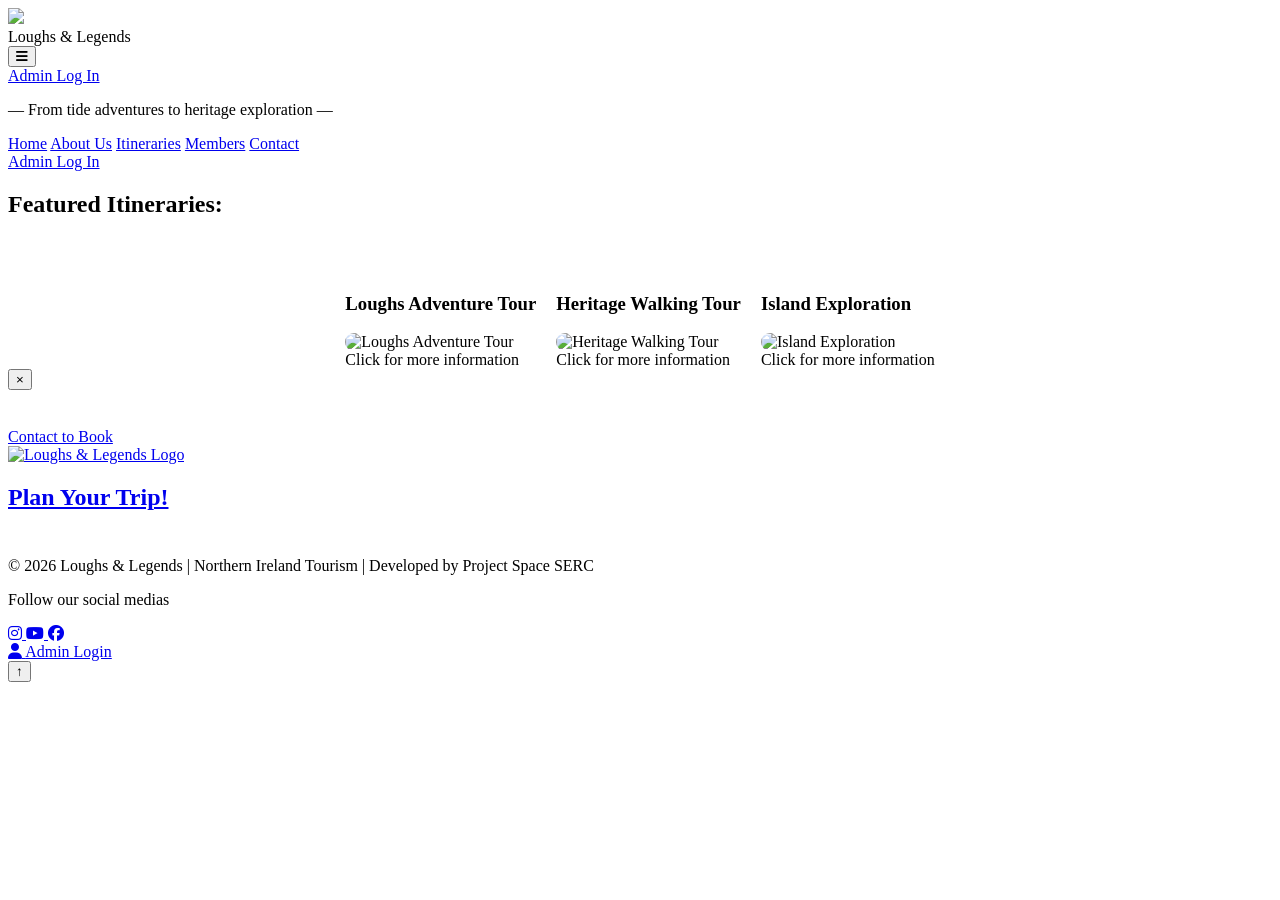
==== index.html @ 53516087 "Add static HTML pages for GitHub Pages hosting" ====
<!DOCTYPE html>
<html lang="en">
<head>
<meta charset="UTF-8">
<meta name="viewport" content="width=device-width, initial-scale=1.0">
<title>Loughs & Legends</title>
<link rel="stylesheet" href="style.css?v=1.3">
<link rel="icon" type="image/x-icon" href="Images/Logo.png">

<link rel="stylesheet" href="https://cdnjs.cloudflare.com/ajax/libs/font-awesome/6.5.0/css/all.min.css">
</head>

<body>

<!-- HEADER -->
<header class="top-header">
    <a href="index.html">
        <img src="Images/Logo.png" class="logo-img" width="150">
    </a>

    <div class="logo">Loughs & Legends</div>

<button class="burger" onclick="toggleMenu()">
    <i class="fa fa-bars"></i>
</button>

    <!-- DESKTOP ADMIN -->
  <div class="admin-desktop">
    <a href="login.html" class="login-btn">Admin Log In</a>
</div>
</header>

<!-- HERO SECTION -->
<section class="hero">
    <div class="hero-track" aria-hidden="true"></div>
    <div class="hero-overlay">
        <p>— From tide adventures to heritage exploration —</p>
    </div>
</section>

<!-- NAVIGATION -->
<nav class="main-nav" id="mainNav">
    <a href="index.html">Home</a>
    <a href="about.html">About Us</a>
    <a href="events.html">Itineraries</a>
    <a href="members.html">Members</a>
    <a href="contact.html">Contact</a>

    <!-- MOBILE ADMIN -->
   <div class="mobile-admin">
    <a href="login.html" class="login-btn">Admin Log In</a>
</div>
</nav>

<!-- OVERLAY (NEW) -->
<div id="navOverlay" onclick="toggleMenu()"></div>

<!-- MAIN CONTENT -->
<main>

<!-- FEATURED EVENTS -->
<div class="Featured-Events-Heading">
    <h2>Featured Itineraries:</h2>
</div>
<br></br>

<div class="Events-Container" style="display:flex; gap:20px; flex-wrap:wrap; justify-content:center;">
    <div class="Event-Card">
        <h3>Loughs Adventure Tour</h3>
        <img src="Images/uploads/event_13_1772634183.jfif" alt="Loughs Adventure Tour" class="Event-Image" style="width:100%; height:200px; object-fit:cover; border-radius:12px;">
        <div class="Event-Meta" data-duration="Full Day" data-group="10"></div>
        <div class="Event-Description" style="display:none;">
            <p>Explore the stunning loughs of Northern Ireland with our expert guides. This full-day adventure includes boat trips, wildlife spotting, and local history.</p>
        </div>
        <div class="Event-Preview">
            <span class="More-Info-Btn">Click for more information</span>
        </div>
    </div>
    <div class="Event-Card">
        <h3>Heritage Walking Tour</h3>
        <img src="Images/uploads/event_21_1773233042.jfif" alt="Heritage Walking Tour" class="Event-Image" style="width:100%; height:200px; object-fit:cover; border-radius:12px;">
        <div class="Event-Meta" data-duration="Half Day" data-group="15"></div>
        <div class="Event-Description" style="display:none;">
            <p>Discover the rich heritage of the area through guided walking tours. Learn about local legends and historical sites.</p>
        </div>
        <div class="Event-Preview">
            <span class="More-Info-Btn">Click for more information</span>
        </div>
    </div>
    <div class="Event-Card">
        <h3>Island Exploration</h3>
        <img src="Images/uploads/event_29_1774432598.jfif" alt="Island Exploration" class="Event-Image" style="width:100%; height:200px; object-fit:cover; border-radius:12px;">
        <div class="Event-Meta" data-duration="Multi Day" data-group="8"></div>
        <div class="Event-Description" style="display:none;">
            <p>A multi-day journey exploring the islands and coastal areas. Includes accommodation and all meals.</p>
        </div>
        <div class="Event-Preview">
            <span class="More-Info-Btn">Click for more information</span>
        </div>
    </div>
</div>

<!-- MODAL FOR FEATURED EVENTS -->
<div id="event-modal" class="event-modal" aria-hidden="true">
    <div class="event-modal__overlay" data-close></div>
    <div class="event-modal__content">
        <button class="event-modal__close" aria-label="Close">×</button>
        <h2 id="modal-title"></h2>
        <img id="modal-image" src="" alt="" class="Event-Image">
        <div class="modal-meta">
            <span id="modal-duration" class="modal-meta__item"></span>
            <span id="modal-group" class="modal-meta__item"></span>
        </div>
        <div id="modal-description"></div>
        <a href="contact.html" id="modal-contact" class="Form-Button">Contact to Book</a>
    </div>
</div>

<!-- PLAN TRIP & MAP/CONTACT -->
<div class="Plan-Trip">
    <a href="events.html"><img src="Images/ireland.gif" alt="Loughs & Legends Logo" class="Center-Image" style="height: 175px; width: 1240px;"></a>
    <h2 class="Trip-Text"><a href="events.html">Plan Your Trip!</a></h2>
</div>

<div class="Featured-Events-Container" style="display:flex; justify-content:center; gap:20px; margin-top:30px;">
    <!-- Commented out map and contact sections as per original -->
</div>

</main>

<!-- FOOTER -->
<footer>
    <p>© 2026 Loughs & Legends | Northern Ireland Tourism | Developed by Project Space SERC</p>
   <p>Follow our social medias</p>

<div class="social-icons">
<a href="https://www.instagram.com/visitardsandnorthdown/?hl=en" target="_blank">
<i class="fa-brands fa-instagram"></i>
</a>

<a href="https://www.youtube.com/channel/UCVcqgixN8hAGP4qSfaJ_qGg" target="_blank">
<i class="fa-brands fa-youtube"></i>
</a>

<a href="https://www.facebook.com/visitardsandnorthdown" target="_blank">
<i class="fa-brands fa-facebook"></i>
</a>
</div>
  <div class="footer-admin">
        <a href="login.html" class="admin-link" title="Admin Login">
            <i class="fa-solid fa-user"></i>
            <span>Admin Login</span>
        </a>
    </div>

</footer>

<!-- SCRIPTS -->
<script>

// Modal functionality
document.addEventListener('DOMContentLoaded', function(){
    const modal = document.getElementById('event-modal');
    const modalTitle = document.getElementById('modal-title');
    const modalImage = document.getElementById('modal-image');
    const modalDuration = document.getElementById('modal-duration');
    const modalGroup = document.getElementById('modal-group');
    const modalDescription = document.getElementById('modal-description');

    function openModal(card){
        const title = card.querySelector('h3')?.textContent || '';
        const imgEl = card.querySelector('img.Event-Image');
        const descriptionEl = card.querySelector('.Event-Description');
        const meta = card.querySelector('.Event-Meta');

        modalTitle.textContent = title;

        const modalContactBtn = document.getElementById('modal-contact');
        if(modalContactBtn){
        modalContactBtn.href = "contact.html?event=" + encodeURIComponent(title);
    }

        if(imgEl){ modalImage.src = imgEl.src; modalImage.style.display = ''; }
        else { modalImage.style.display = 'none'; }
        modalDuration.textContent = meta?.dataset.duration ? 'Length: ' + meta.dataset.duration : '';
        modalGroup.textContent = meta?.dataset.group ? 'Group: ' + meta.dataset.group : '';
        modalDescription.innerHTML = descriptionEl ? descriptionEl.innerHTML : '';
        modal.classList.add('show'); modal.setAttribute('aria-hidden','false');
    }

    function closeModal(){
        modal.classList.remove('show'); modal.setAttribute('aria-hidden','true');
    }

    document.querySelectorAll('.Event-Card').forEach(card => {
        card.style.cursor = 'pointer';
        card.addEventListener('click', e => { openModal(card); });
    });

    modal.querySelector('[data-close]')?.addEventListener('click', closeModal);
    modal.querySelector('.event-modal__close')?.addEventListener('click', closeModal);
    document.addEventListener('keydown', e => { if(e.key==='Escape') closeModal(); });
});
</script>

<script src="carousel.js"></script>

<script>
function toggleMenu() {
    const nav = document.getElementById("mainNav");
    const overlay = document.getElementById("navOverlay");

    nav.classList.toggle("active");
    overlay.classList.toggle("active");
}
</script>

<button class="back-to-top" id="backToTop">↑</button>

<script>
const backToTopBtn = document.getElementById('backToTop');

// Show button when scrolled down
window.addEventListener('scroll', () => {
    if (window.scrollY > 300) {
        backToTopBtn.classList.add('show');
    } else {
        backToTopBtn.classList.remove('show');
    }
});

// Scroll to top when clicked
backToTopBtn.addEventListener('click', () => {
    window.scrollTo({ top: 0, behavior: 'smooth' });
});
</script>

</body>

</html>
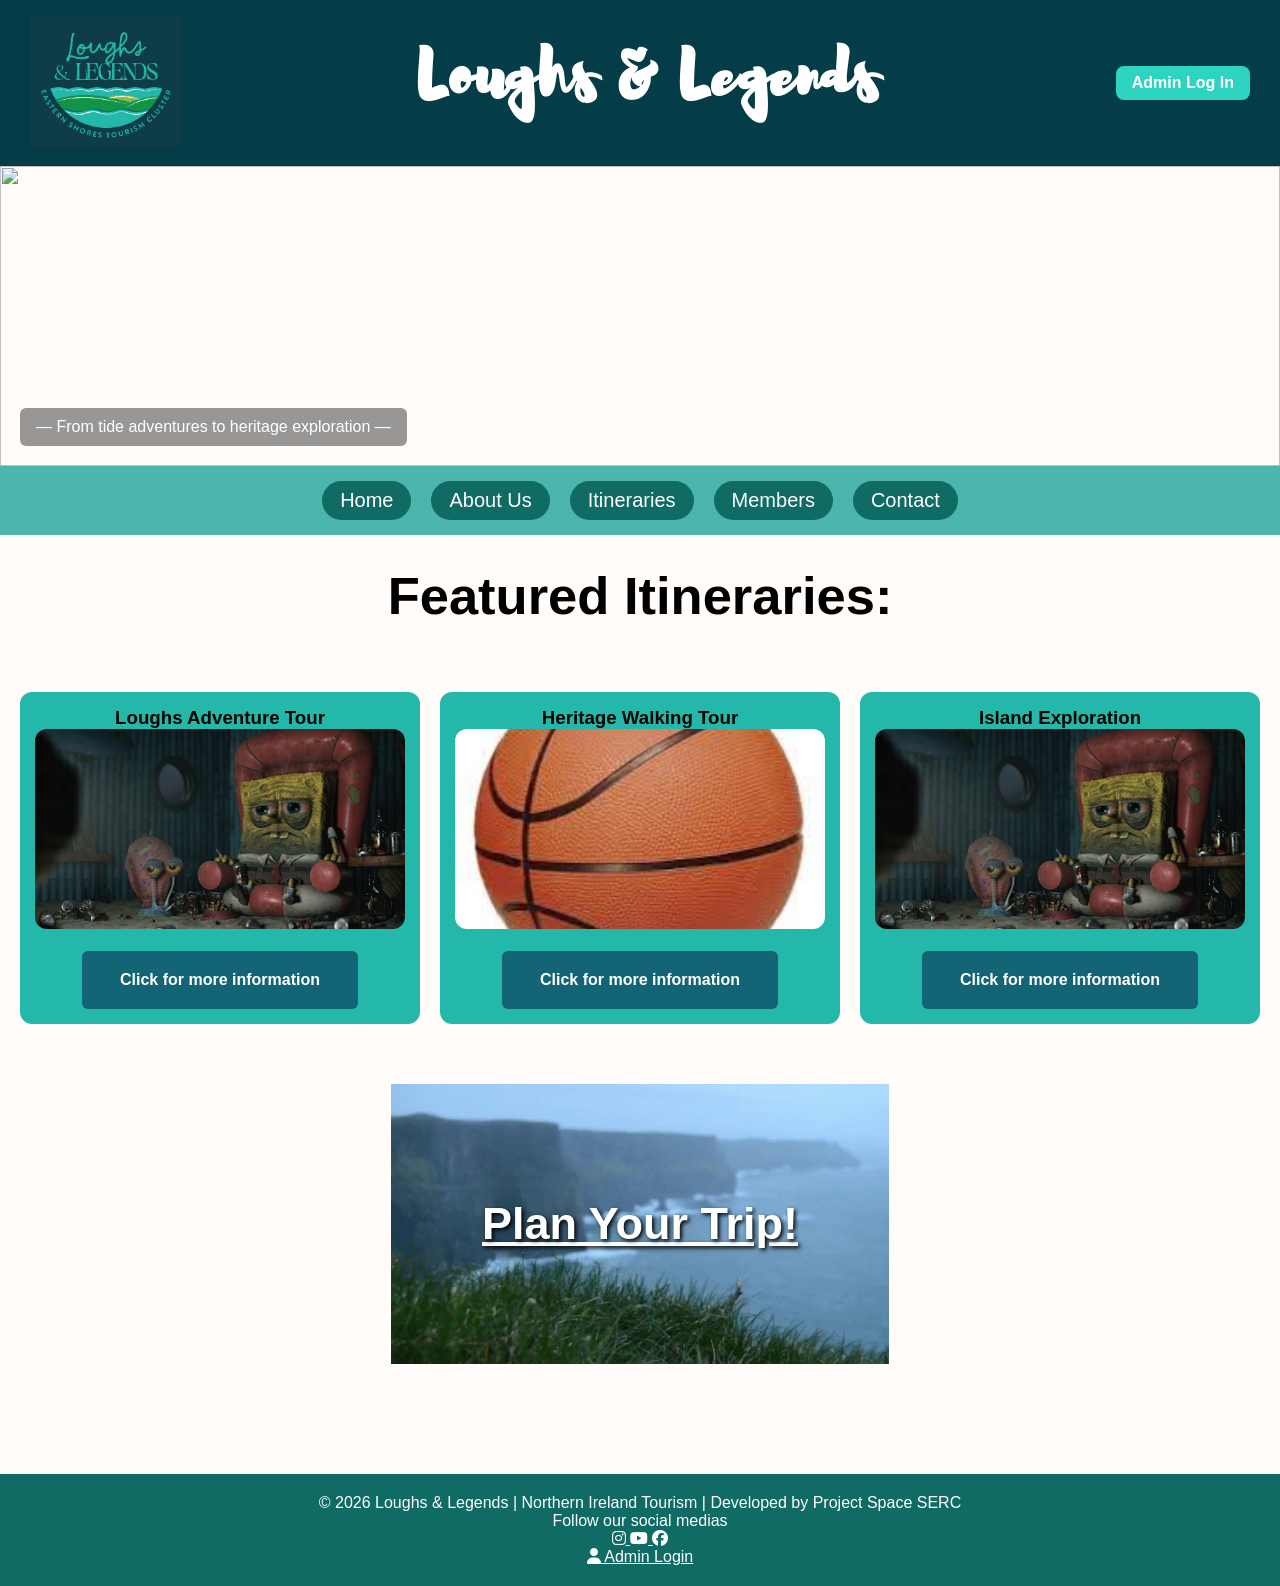
==== commit a2c481bf: "Make Plan Your Trip image responsive" ====
--- a/index.html
+++ b/index.html
@@ -118,7 +118,7 @@
 
 <!-- PLAN TRIP & MAP/CONTACT -->
 <div class="Plan-Trip">
-    <a href="events.html"><img src="Images/ireland.gif" alt="Loughs & Legends Logo" class="Center-Image" style="height: 175px; width: 1240px;"></a>
+    <a href="events.html"><img src="Images/ireland.gif" alt="Loughs & Legends Logo" class="Center-Image"></a>
     <h2 class="Trip-Text"><a href="events.html">Plan Your Trip!</a></h2>
 </div>
 
--- a/style.css
+++ b/style.css
@@ -0,0 +1,1956 @@
+*
+{
+    margin: 0;
+    padding: 0;
+    box-sizing: border-box;
+}
+ 
+body {
+    font-family: 'Poppins', sans-serif;
+    background-color: #fffcf9;
+}
+ 
+/* HEADER */
+.top-header {
+    background-color: #043d47;
+    color: white;
+    display: flex;
+    justify-content: space-between;
+    align-items: center;
+    padding: 15px 30px;
+}
+ 
+.logo {
+    font-size: 64px;
+    font-weight: 700;
+    font-family:  'Brusher', cursive;
+    letter-spacing: 2px;
+}
+ 
+.login-btn {
+    background-color: #2dd4bf;
+    color: white;
+    text-decoration: none;
+    padding: 8px 16px;
+    border-radius: 8px;
+    font-weight: 600;
+    display: inline-block;
+    text-align: center;
+}
+ 
+.logout-btn {
+    background-color: red;
+    color: white;
+    text-decoration: none;
+    padding: 8px 16px;
+    border-radius: 8px;
+    font-weight: 600;
+    display: inline-block;
+    text-align: center;
+}
+ 
+/*the css for the logout confirmation*/
+.admin-logout-container{
+    position: relative;
+    display: inline-block;
+    visibility: visible;
+}
+ 
+
+/* HERO */
+.hero {
+    background-position: center;
+    background-size: cover;
+    background-repeat: no-repeat;
+    height: 300px;
+    position: relative;
+    overflow: hidden;
+}
+ 
+/* Carousel track + slides */
+.hero-track {
+    display: flex;
+    height: 100%;
+    width: 100%;
+    transform: translateX(0);
+    transition: transform 0.8s ease;
+    will-change: transform;
+    backface-visibility: hidden;
+}
+ 
+.hero-slide {
+    flex: 0 0 100%;
+    height: 100%;
+}
+ 
+.hero-slide img {
+    width: 100%;
+    height: 100%;
+    object-fit: cover;
+    display: block;
+}
+ 
+.hero-overlay {
+    position: absolute;
+    bottom: 20px;
+    left: 20px;
+    background: rgba(0,0,0,0.4);
+    padding: 10px 16px;
+    color: white;
+    font-weight: 300;
+    border-radius: 6px;
+    text-align: right;
+    max-width: 60%;
+}
+ 
+/* NAV BASE (DESKTOP FIRST) */
+.main-nav {
+    display: flex;
+    justify-content: center;
+    gap: 20px;
+    padding: 15px;
+    background-color: #4db6ac;
+    overflow: visible;
+}
+
+.main-nav a {
+    text-decoration: none;
+    background: #0f6b63;
+    color: white;
+    padding: 8px 18px;
+    border-radius: 40px;
+    font-size: 20px;
+}
+
+/* BURGER DEFAULT HIDDEN */
+.menu-toggle {
+    display: none;
+    font-size: 24px;
+    cursor: pointer;
+}
+ 
+/*Featured Events*/
+.Featured-Events-Heading {
+    /* this is making the box */
+    padding: 20px 0px;
+    display: flex;
+    width: auto;
+    height: auto;
+    padding-left: 2px;
+    padding-right: 2px;
+    text-align: center;
+    justify-content: center;
+    align-items: center;
+    font-size: 35px;
+   
+ 
+    /* this is centering the box */
+    position: relative;
+    top: 10px;
+    left: 50%;
+    transform: translateX(-50%);
+   
+}
+ 
+.Featured-Events-Box {
+    /* this is making the box */
+    font-weight: 600;
+    background-color: #23b8a9;
+    width: 400px;
+    height: 300px;
+    display: flex;
+    justify-content: center;
+    align-items: center;
+    border-radius: 12px;
+ 
+}
+.Featured-Events-Container {
+    display: flex;
+    justify-content: center; /* center the boxes horizontally */
+    gap: 40px; /* space between the boxes */
+    padding: 20px;
+    flex-wrap: wrap; /* wrap if screen is too small */
+}
+.Featured-Events-Box-Description
+{
+    color: white;
+    font-size: small;
+    font-weight: 600;
+    background-color: #136474;
+    width: 380px;
+    height: 125px;
+    display: flex;
+    justify-content: center;
+    align-items: center;
+    border-radius: 12px;
+    margin-top: 5px;
+    box-sizing: border-box;
+    overflow-y: auto; /* Enable vertical scrolling */
+}
+ 
+.Events-Title {
+    display: flex;
+    align-items: center;
+    text-align: center;
+    justify-content: center; /* center the boxes horizontally */
+    gap: 40px; /* space between the boxes */
+    padding: 20px;
+    flex-wrap: wrap; /* wrap if screen is too small */
+}
+.Events-Description
+{
+    margin-bottom: 5px;
+    text-align: center;
+    overflow: hidden;
+    display: flex;
+    flex-direction: column;
+    align-items: center;
+    font-size: 20px;
+}
+ 
+.F-Event-Image {
+    display: block;
+    margin: auto;
+    max-width: 100%;
+    height: auto;
+    border-radius: 12px;
+    object-fit: cover;
+}
+/*^Featured Events^*/
+ 
+ 
+.admin-controls-box {
+    display: flex;
+    justify-content: center;
+    gap: 8px;
+    margin: 16px 0;
+    padding: 12px 20px;
+    border: 1px solid #ccc;
+    border-radius: 8px;
+    background-color: #f8f8f8;
+}
+.Admin-Button {
+    background-color: #0f6b63;
+    color: white;
+    border: none;
+    padding: 10px 20px;
+    border-radius: 8px;
+    cursor: pointer;
+    font-weight: 600;
+    margin-left: auto;
+    margin-right: auto;
+    align-content: center;
+    width: auto;
+    height: 50px;
+    font-size: 25px;
+    text-decoration: none;
+    position: static;
+    max-width: 900px;
+    margin: 20px auto;
+    display: block;
+    text-align: center;
+    transition: background-color 0.3s ease;
+}
+ 
+.admin-controls-box .Admin-Button:hover {
+    background-color: #075e6d;
+}
+
+/* === NORMAL EVENTS === */
+
+/* Heading */
+.events-Heading {
+    padding: 20px 0px;
+    width: 200px;
+    margin: 20px auto;
+    text-align: center;
+    border: #043d47 2px solid;
+    border-radius: 12px;
+}
+
+/* Container - 4 per row */
+.Events-Container {
+    display: grid;
+    grid-template-columns: repeat(4, 1fr);
+    gap: 30px;
+    padding: 20px;
+}
+
+/* Event Card */
+.Event-Card {
+    background-color: #23b8a9;
+    border-radius: 12px;
+    padding: 15px;
+    text-align: center;
+    display: flex;
+    flex-direction: column;
+    align-items: center;
+    width: 400px;
+    white-space: nowrap;
+    overflow: hidden;
+    text-overflow: ellipsis;
+}
+
+/* Event Image */
+.Event-Image {
+    width: 100%;
+    max-width: 500px;
+    height: auto;
+    margin-bottom: 10px;
+    position: relative;
+}
+
+/* Event Title */
+.Event-Title {
+    font-weight: 600;
+    margin-bottom: 8px;
+    overflow: hidden;
+}
+
+/* Event Description Box */
+.Event-Description {
+    color: white;
+    font-size: 20px;
+    font-weight: 600;
+    background-color: #136474;
+    width: 100%;
+    height: 125px;
+    display: flex;
+    justify-content: center;
+    align-items: center;
+    border-radius: 12px;
+    padding: 10px;
+    box-sizing: border-box;
+    overflow-y: auto;
+}
+
+.More-Info-Btn {
+    display: inline-block;
+    padding: 20px 38px;
+    background-color: #136474;
+    color: #ffffff;
+    font-weight: bold;
+    border-radius: 6px;
+    text-align: center;
+    transition: all 0.3s ease;
+    margin-top: 12px;
+}
+
+.More-Info-Btn:hover {
+    background-color: #19889e;
+    transform: translateY(-2px);
+    box-shadow: 0 4px 10px rgba(0, 0, 0, 0.2);
+}
+
+.Event-Preview {
+    text-align: center;
+}
+
+/*  Event modal styles/Pop up box for events START */
+/* Event modal */
+.event-modal {
+    position: fixed;
+    inset: 0;
+    display: none;
+    align-items: center;
+    justify-content: center;
+    z-index: 9999;
+}
+.event-modal.show { display: flex; }
+.event-modal__overlay {
+    position: absolute;
+    inset: 0;
+    background: rgba(0,0,0,0.5);
+}
+.event-modal__content {
+    position: relative;
+    background: #edfdff;
+    width: 92%;
+    max-width: 760px;
+    max-height: 90vh;
+    overflow-y: auto;
+    border-radius: 12px;
+    padding: 24px;
+    box-shadow: 0 12px 40px rgba(0,0,0,0.3);
+    z-index: 2;
+    border-color: #FEF9FF;
+    border-style: solid;
+    border-width: 1%;
+    box-shadow: #FEF9FF 0px 0px 75px;
+}
+.event-modal__content h2 { text-align: center; margin-bottom: 12px; }
+.event-modal__close {
+    position: absolute;
+    right: 12px;
+    top: 8px;
+    background: transparent;
+    border: none;
+    font-size: 28px;
+    line-height: 1;
+    cursor: pointer;
+}
+.event-modal__content .Event-Image {
+    width: 100%;
+    height: 320px; /* fixed modal image height */
+    object-fit: cover; /* keep consistent crop */
+    border-radius: 8px;
+    display: block;
+    margin: 0 auto 12px;
+    box-shadow: #000000 0px 0px 25px;
+}
+.modal-meta { display: flex; gap: 12px; margin-bottom: 12px; font-weight:600; }
+.modal-meta__item { background: #f2f2f2; padding: 6px 10px; border-radius: 8px; border-color: #000000; border-style: solid; border-width: 1px; }
+#modal-description { margin-bottom: 16px; }
+ 
+/* Boxed description inside event modal (matches .Event-Description) */
+.event-modal__content #modal-description {
+    background-color: #f2f2f2;
+    color: black;
+    font-size: 20px;
+    font-weight: 600;
+    padding: 10px;
+    border-radius: 12px;
+    box-sizing: border-box;
+    overflow-y: auto;
+    border-color: #000000;
+    border-style: solid;
+    border-width: 1px;
+}
+ 
+#modal-contact { display:inline-block; text-decoration:none; }
+ 
+/* Hide scrollbar in modal while still allowing scrolling */
+.event-modal__content {
+    scrollbar-width: none; /* Firefox */
+    -ms-overflow-style: none; /* IE 10+ */
+}
+.event-modal__content::-webkit-scrollbar { display: none; } /* WebKit browsers */
+ 
+/* More specific rules to ensure image size styles apply (override other selectors) */
+.Events-Container .Event-Card .Event-Image {
+    height: 260px; /* fixed card image height */
+    object-fit: cover;
+}
+.event-modal__content .Event-Image {
+    height: 320px; /* fixed modal image height */
+    object-fit: cover;
+}
+ 
+/* Event card hover effect: shadow and subtle lift */
+.Events-Container .Event-Card {
+    transition: box-shadow 0.3s ease, transform 0.3s ease;
+    cursor: pointer; /* indicates clickable */
+}
+ 
+.Events-Container .Event-Card:hover {
+    box-shadow: 0 12px 24px rgba(0, 0, 0, 0.25); /* shadow under the card */
+    transform: translateY(-5px); /* subtle lift on hover */
+}
+ 
+/*  Event modal styles/Pop up box for events END */
+
+/* hide the native file chooser button underneath the preview */
+#image-input,
+#member-image-input {
+    display: none;
+}
+
+/*Members Page CSS*/
+ 
+.members-Heading {
+    /* this is making the box */
+    padding: 20px 0px;
+    display: flex;
+    width: 200px;
+    height: auto;
+    padding-left: 2px;
+    padding-right: 2px;
+    text-align: center;
+    justify-content: center;
+    align-items: center;
+    border: #043d47 2px solid;
+    border-radius: 12px;
+ 
+ 
+    /* this is centering the box */
+    position: relative;
+    top: auto;
+    left: 50%;
+    transform: translateX(-50%);
+   
+}
+ 
+/* .listed-members-Box styles are consolidated later with .Member-Box below */
+ 
+ 
+ 
+.Member-Container {
+    display: flex;
+    flex-wrap: wrap;
+    justify-content: center;
+    gap: 20px;
+    max-width: 900px;
+    margin: 0 auto;
+}
+ 
+/* unify both class names so markup can use either; keep previous width/height
+   and add padding/flex-direction from old .Member-Box */
+.Member-Box,
+.listed-members-Box {
+    /* this is making the box */
+    font-weight: 600;
+    background-color: #23b8a9;
+    width: 300px;
+    height: 300px;
+    padding: 15px;
+    text-align: center;
+    display: flex;
+    flex-direction: column;
+    justify-content: center;
+    align-items: center;
+    border-radius: 12px;
+}
+ 
+.Member-Box-Description
+{
+    color: white;
+    font-size: small;
+    font-weight: 600;
+    background-color: #136474;
+    width: 280px;
+    height: 125px;
+    display: flex;
+    justify-content: center;
+    align-items: center;
+    border-radius: 12px;
+    margin-top: 5px;
+}
+ 
+.Member-Title {
+    display: flex;
+    align-items: center;
+    text-align: center;
+    justify-content: center; /* center the boxes horizontally */
+    gap: 40px; /* space between the boxes */
+    padding: 20px;
+    flex-wrap: wrap; /* wrap if screen is too small */
+}
+.Member-Description
+{
+    margin-bottom: 5px;
+    text-align: center;
+}
+ 
+.Member-Image
+{
+ display: block;
+  margin: auto;
+  width: 215px;
+  height: auto;
+}
+.button-member-pagination {
+    max-width: 900px;
+    margin: 20px auto 40px auto;
+    text-align: center;
+}
+
+.button-member-container {
+    display: flex;
+    justify-content: center;
+    gap: 60px;
+    margin-top: 20px;
+}
+
+.Next-button,
+.Previous-button {
+    background-color: #23b8a9;
+    color: white;
+    padding: 12px 25px;
+    border: none;
+    border-radius: 8px;
+    font-weight: 600;
+    cursor: pointer;
+    width: 200px;
+    transition: all 0.2s ease;
+}
+
+.Next-button:hover,
+.Previous-button:hover {
+    background-color: #1da6a0;
+}
+
+.Public-Button {
+    display: inline-block;
+    background: #1da6a0;
+    color: white;
+    padding: 10px 18px;
+    border-radius: 6px;
+    text-decoration: none;
+    font-weight: bold;
+    transition: 0.2s ease;
+}
+
+.Public-Button:hover {
+    background: #148c87;
+}
+
+
+
+/* ^ Normal Events ^ */
+ 
+/*MAP, CONTACT & Plan your trip*/
+ 
+.Plan-Trip
+{
+    display: flex;
+    flex-direction: column;
+    align-items: center;
+    gap: 20px;
+    padding: 40px 0;
+    text-align: center;
+    font-size: 30px;
+    position: relative;
+   
+}
+.Trip-Text
+{
+    position: absolute;
+    top: 50%;
+    left: 50%;
+    transform: translate(-50%, -50%);
+    color: white;
+    text-shadow: #000000 2px 2px 4px;
+}
+ 
+ 
+ 
+/*^MAP, CONTACT & Plan your trip^*/
+.Center-Image
+{
+    display: block;
+    margin: auto;
+    width: 100%;
+    max-width: 1240px;
+    height: auto;
+}
+.Center-Text
+{
+    text-align: center;
+    font-size: 30px;
+    color: rgb(0, 0, 0);
+    border: #000000 2px solid;
+}
+ 
+ 
+/*Form for contact page*/
+.Form
+{
+    display: flex;
+    justify-content: center;
+    align-items: center;
+    padding: 20px;
+   
+}
+ 
+.contact-background
+{
+    background-image: url("Images/LandscapeForm.gif");
+    background-size: cover;
+    background-position: center;
+    background-repeat: no-repeat;
+    background-attachment: fixed;
+    padding-top: 20px; /* prevent child margin collapse so background shows under the nav */
+    min-height: 100vh; /* fill full viewport height */
+}
+ 
+.message-box {
+    border: 2px solid #444;
+    padding: 18px;
+    margin-bottom: 20px;
+    border-radius: 10px;
+    background: rgba(255,255,255,0.9);
+    box-shadow: 0 3px 8px rgba(0,0,0,0.15);
+}
+ 
+.message-header {
+    display: flex;
+    justify-content: space-between;
+    margin-bottom: 10px;
+    font-size: 16px;
+}
+ 
+.message-content {
+    margin: 10px 0 15px 0;
+    line-height: 1.4;
+}
+ 
+.message-box.unread {
+    border-left: 6px solid #d9534f;
+}
+ 
+.message-box.read {
+    border-left: 6px solid #5cb85c;
+}
+ 
+.message-actions {
+    margin-top: 12px;
+}
+ 
+.message-actions form {
+    display: inline;
+}
+ 
+.message-actions button {
+    border: none;
+    padding: 8px 14px;
+    margin-right: 8px;
+    border-radius: 6px;
+    cursor: pointer;
+    font-size: 14px;
+    color: white;
+}
+
+.contact-Restore-btn {
+    background-color: #33b0f8;
+}
+ 
+.contact-Restore-btn:hover {
+   background: #66bff3;
+}
+
+
+.contact-delete-btn {
+    background-color: #d9534f;
+}
+
+ 
+.contact-delete-btn:hover {
+   background: #f3817d;
+}
+ 
+
+.read-btn {
+    background-color: #5cb85c;
+}
+
+.read-btn:hover {
+    background: #6fcf70;
+}
+ 
+.unread-btn {
+    background-color: #f0ad4e;
+}
+
+.unread-btn:hover {
+    background: #f2b25e;
+}
+ 
+.Form-Layout
+{
+    display: flex;
+    flex-direction: column;
+    gap: 20px;  
+    padding: 50px 0;
+    margin-left: 25%;
+    margin-right: 25%;
+}
+ 
+/* === Create Event Form: Submit Button - Start === */
+.Form-Button {
+    width: 100%;
+    max-width: 900px;
+    padding: 14px;
+    border-radius: 14px;
+    background-color: #0f6b63;
+    color: white;
+    font-weight: 600;
+    font-size: 16px;
+    border: none;
+    cursor: pointer;
+    transition: all 0.2s ease;
+    margin-top: 10px;
+    display: block;
+    box-sizing: border-box;
+}
+
+.Form-Button:hover {
+    background-color: #0c524c;
+    transform: translateY(-2px);
+}
+
+.Form-Button:active {
+    transform: translateY(0);
+}
+
+.contact-btn {
+    padding: 10px 20px;
+    font-size: 16px;
+    width: 250px;
+    text-align: center;
+    max-width: 100%;
+    display: inline-block;
+    background-color: #0f6b63;
+    color: white;
+    border-radius: 14px;
+    cursor: pointer;
+    text-decoration: none;
+    box-sizing: border-box;
+    border: 1px solid #000000;
+    box-shadow: 0 0 5px #000000;
+}
+
+.contact-btn:hover {
+    background-color: #0c524c;
+}
+/* === Create Event Form: Submit Button - End === */
+ 
+ 
+/* === Create Event Form: Description - Start === */
+.Form-Layout form textarea {
+    width: 100%;
+    max-width: 900px;
+    min-height: 220px;
+    padding: 14px;
+    border-radius: 14px;
+    border: 1px solid #dcdcdc;
+    resize: none;
+    transition: all 0.2s ease;
+    margin-bottom: 25px;
+    box-sizing: border-box;
+}
+
+.Form-Layout form textarea:focus {
+    border-color: #0f6b63;
+    box-shadow: 0 0 0 3px rgba(15,107,99,0.15);
+    outline: none;
+}
+/* === Create Event Form: Description - End === */
+
+/* === Create Event Form: Image Preview - Start === */
+.image-preview-container {
+    width: 100%;
+    max-width: 900px;
+    height: 260px;
+    background: #f6f6f6;
+    border: 1px dashed #dcdcdc;
+    border-radius: 12px;
+    display: flex;
+    align-items: center;
+    justify-content: center;
+    position: relative;
+    margin-bottom: 20px;
+    box-sizing: border-box;
+    overflow: hidden;
+}
+
+.image-preview-container img.image-preview {
+    width: 100%;
+    height: 100%;
+    object-fit: cover;
+    display: block;
+}
+
+.image-preview-placeholder {
+    color: #666;
+    font-size: 0.95rem;
+    padding: 12px;
+    text-align: center;
+}
+
+.image-preview-overlay {
+    position: absolute;
+    inset: 0;
+    background: rgba(0,0,0,0.0);
+    display: flex;
+    align-items: center;
+    justify-content: center;
+    color: white;
+    font-weight: 600;
+    font-size: 1rem;
+    opacity: 0;
+    transition: background 0.15s ease, opacity 0.15s ease, transform 0.15s ease;
+    cursor: pointer;
+}
+
+.image-preview-container:hover .image-preview-overlay {
+    background: rgba(0,0,0,0.35);
+    opacity: 1;
+    transform: translateY(-2px);
+}
+
+.image-preview-overlay .overlay-text {
+    background: rgba(15,107,99,0.9);
+    padding: 8px 12px;
+    border-radius: 8px;
+}
+/* === Create Event Form: Image Preview - End === */
+ 
+.contact-container
+{
+    background-color: rgba(255, 255, 255, 0.6); /* Semi-transparent white (60% opacity) */
+    padding: 40px; /* slightly smaller padding to shrink the box */
+    border-radius: 20px;
+    max-width: 900px; /* narrower box */
+    margin: 0 auto 0; /* removed bottom gap so footer sits flush */
+    box-shadow: 0 8px 30px rgba(0,0,0,0.18);
+    -webkit-backdrop-filter: blur(6px);
+    backdrop-filter: blur(6px);
+    border: 1px solid rgba(255,255,255,0.6);
+}
+ 
+.contact-container .Form iframe {
+    width: 100%;
+    max-width: 860px; /* match smaller container */
+    height: 1100px; /* slightly reduced height */
+    box-sizing: border-box;
+    border: none;
+    display: block;
+    margin: 0 auto;
+}
+ 
+/*About Us*/
+ 
+/*INFO SECTION*/
+ 
+.info-section {
+    padding: 60px 20px;
+     background-color: #f2f2f2; 
+    /*background-color: #fffcf9;*/
+}
+ 
+.info-container {
+    max-width: 1100px;
+    margin: 0 auto;
+}
+ 
+.info-headings {
+    display: grid;
+    grid-template-columns: repeat(3, 1fr);
+    margin-bottom: 30px;
+}
+ 
+.who-title {
+    grid-column: 1 / 2;   /* ONLY column 1 */
+    text-align: center;
+}
+ 
+.our-purpose-title {
+    grid-column: 2 / 3;   /* column 2 */
+    text-align: center;
+}
+
+.why-title {
+    grid-column: 3 / 4;   /* column 3 */
+    text-align: center;
+}
+ 
+/* Cards */
+.info-grid {
+    display: grid;
+    grid-template-columns: repeat(3, 1fr);
+    gap: 40px;
+}
+ 
+.card {
+    background: white;
+    padding: 20px;
+    border-radius: 12px;
+    box-shadow: 0 4px 12px rgba(0,0,0,0.08);
+    text-align: center;
+}
+ 
+.about-img {
+    width: 100%;
+    height: 230px;
+    overflow: hidden;
+    border-radius: 10px;
+    margin-bottom: 15px;
+}
+ 
+.about-img img {
+    width: 100%;
+    height: 100%;
+    object-fit: cover;
+}
+
+.editable-title {
+    text-align: center;
+    outline: none; /* removes ugly border */
+}
+/* ONLY admin sees edit effects */
+.admin-mode .editable-title {
+    cursor: text;
+}
+
+.admin-mode .editable-title:hover {
+    background-color: rgba(0,0,0,0.05);
+}
+
+.admin-mode .editable-title:focus {
+    background-color: rgba(0,0,0,0.1);
+    outline: none;
+}
+ 
+/* Label Style for Mountains Label */
+ 
+.special {
+    position: relative;
+}
+ 
+.image-label-overlay {
+    position: absolute;
+    bottom: 0%;
+    width: 100%;
+    background-color: #7fb8c4; /* Adjust to macth with Canva */
+    color: black;
+    text-align: center;
+    padding: 12px;
+    font-weight: bold;
+    letter-spacing: 2px;
+}
+ 
+.card ul {
+    list-style: none;
+    color: #0e5c5c;
+}
+ 
+.card li {
+    margin: 10px 0;
+}
+ 
+ 
+/* MAP SECTION */
+ 
+.map-section {
+    padding: 100px 20px;
+    background: #ffff;
+}
+ 
+.map-section h2 {
+    text-align: center;
+    margin-bottom: 50px;
+}
+ 
+.map-wrapper {
+    background: #c7e3e0;
+    padding: 50px;
+    border-radius: 20px;
+    max-width: 1100px;
+    margin: 0% auto;
+}
+ 
+.map-container {
+    display: flex;
+    gap: 40px;
+    align-items: stretch;
+}
+ 
+/* LEFT COLUMN */
+.company-info {
+    flex: 1;
+}
+ 
+.company-info h3 {
+    margin-top: 15px;
+    margin-bottom: 5px;
+}
+ 
+/* EVENT CARD */
+.event-card {
+    margin-top: 10px;
+}
+ 
+.event-card img {
+    width: 100%;
+    height: 283px;
+    object-fit: cover;
+    border-radius: 12px;
+}
+ 
+.event-card p {
+    margin-top: 10px;
+}
+ 
+/* RIGHT COLUMN MAP */
+.map {
+    flex: 1;
+    display: flex;
+}
+ 
+.map iframe {
+    width: 100%;
+    height: 100px;
+    min-height: 450px;
+    border-radius: 12px;
+}
+/* END OF THE ABOUT US STYLING */
+ 
+/* --- Create-Event form improvements (override earlier rules) --- */
+.Form-Layout form {
+    display: flex;
+    flex-direction: column;
+    align-items: center;
+}
+
+.Form-Layout form h3 {
+    margin: 0 0 8px 0;
+    font-size: 1.05rem;
+    color: #0f6b63;
+    align-self: flex-start;
+}
+
+/* Form inputs unified styling */
+.Form-Layout form input[type="text"],
+.Form-Layout form input[type="email"],
+.Form-Layout form input[type="number"],
+.Form-Layout form input[type="password"],
+.Form-Layout form select {
+    width: 100%;
+    max-width: 900px;
+    padding: 12px 14px;
+    border-radius: 12px;
+    border: 1px solid #dcdcdc;
+    transition: 0.2s ease;
+    display: block;
+    margin-bottom: 20px;
+    box-sizing: border-box;
+}
+
+.Form-Layout form input[type="text"]:focus,
+.Form-Layout form input[type="email"]:focus,
+.Form-Layout form input[type="number"]:focus,
+.Form-Layout form input[type="password"]:focus,
+.Form-Layout form select:focus {
+    border-color: #0f6b63;
+    box-shadow: 0 0 0 3px rgba(15,107,99,0.15);
+    outline: none;
+}
+
+.Form-Layout form select {
+    background: white;
+}
+
+.Form-Layout form input[type="file"] {
+    width: 100%;
+    max-width: 900px;
+    margin-bottom: 20px;
+}
+ 
+.Form-Button {
+    width: 100%;
+    max-width: 900px;
+    padding: 14px;
+    border-radius: 14px;
+    background-color: #0f6b63;
+    color: white;
+    font-weight: 600;
+    font-size: 16px;
+    border: none;
+    cursor: pointer;
+    transition: all 0.2s ease;
+    margin-top: 10px;
+    display: block;
+    box-sizing: border-box;
+}
+.Form-Button:hover {
+    background-color: #0c524c;
+    transform: translateY(-2px);
+}
+.Form-Button:active {
+    transform: translateY(0);
+}
+ 
+ 
+/* Admin Controls Container inside Modal */
+#admin-modal-controls {
+    display: flex;
+    justify-content: center;
+    gap: 15px;
+    margin-top: 20px;
+    flex-wrap: wrap;
+}
+
+/* Shared styles for all admin buttons */
+.Admin-Edit-Button,
+.Admin-Delete-Button,
+.Admin-Restore-Button,
+.Admin-Archive-Button,
+.Admin-Create-Button,
+.Admin-Logout-Button {
+    display: inline-flex;
+    justify-content: center;
+    align-items: center;
+    min-width: 140px;
+    padding: 10px 18px;
+    font-size: 16px;
+    font-weight: bold;
+    border-radius: 20px;
+    border: none;
+    cursor: pointer;
+    text-decoration: none;
+    text-align: center;
+    transition: all 0.25s ease;
+    box-shadow: 0 4px 10px #0f6b63(0,0,0,0.15);
+}
+
+/* BUTTON HOVER EFFECT */
+.Admin-Edit-Button:hover,
+.Admin-Delete-Button:hover,
+.Admin-Restore-Button:hover,
+.Admin-Archive-Button:hover,
+.Admin-Create-Button:hover,
+.Admin-Logout-Button:hover {
+    transform: translateY(-2px);
+    box-shadow: 0 8px 18px #0f6b63(0,0,0,0.25);
+}
+
+/* BUTTON CLICK EFFECT */
+.Admin-Edit-Button:active,
+.Admin-Delete-Button:active,
+.Admin-Restore-Button:active,
+.Admin-Archive-Button:active,
+.Admin-Create-Button:active,
+.Admin-Logout-Button:active {
+    transform: translateY(1px);
+    box-shadow: 0 3px 6px #0f5c55(0,0,0,0.2);
+}
+ 
+ /* EDIT BUTTON - Light teal backgrounds group */
+.Admin-Edit-Button,
+.Admin-Delete-Button,
+.Admin-Restore-Button,
+.Admin-Archive-Button {
+    background: #e2f9fc;
+    color: #043d47;
+    border: 1px solid #000000;
+}
+
+.Admin-Edit-Button:hover,
+.Admin-Delete-Button:hover,
+.Admin-Restore-Button:hover,
+.Admin-Archive-Button:hover {
+    background: #c4e3e7;
+}
+
+/* CREATE ADMIN BUTTON */
+.Admin-Create-Button {
+    width: auto;
+    padding: 10px 25px;
+    background: #d4f8e8;
+    color: #0a4d3c;
+    border: 1px solid #0e615a;
+}
+
+.Admin-Create-Button:hover {
+    background: #a8e8d1;
+}
+
+/* LOGOUT BUTTON */
+.Admin-Logout-Button {
+    width: auto;
+    padding: 10px 25px;
+    background: #ff6b6b;
+    color: white;
+    border: 1px solid #d63b3b;
+}
+
+.Admin-Logout-Button:hover {
+    background: #f55252;
+}
+
+.Contact-Admin-Archive-Button {
+    background: #33b0f8;
+    color: #043d47;
+    border: 1px solid #000000;
+}
+
+.admin-logout-container {
+    display: flex;
+    flex-direction: column;
+    align-items: flex-end;
+    gap: 8px;
+}
+
+/* NOTIFICATION BELL SPACING */
+.notification-btn {
+    margin-top: 6px;
+}
+ 
+/* Admin Featured Event Dropdown */
+ 
+select {
+    background-color: white;
+    color: #043d47;
+    border: 2px solid #0f6b63;
+    border-radius: 12px;
+    padding: 10px 14px;
+    font-size: 16px;
+    font-weight: 500;
+    font-family: 'Poppins', sans-serif;
+    cursor: pointer;
+    min-width: 220px;
+    transition: all 0.2s ease;
+    appearance: none;
+    background-image: url("data:image/svg+xml,%3Csvg fill='%23043d47' height='20' viewBox='0 0 20 20' width='20' xmlns='http://www.w3.org/2000/svg'%3E%3Cpath d='M5 7l5 5 5-5z'/%3E%3C/svg%3E");
+    background-repeat: no-repeat;
+    background-position: right 10px center;
+    background-size: 18px;
+    padding-right: 40px;
+}
+ 
+select:hover {
+    border-color: #23b8a9;
+}
+ 
+select:focus {
+    outline: none;
+    border-color: #23b8a9;
+    box-shadow: 0 0 0 3px rgba(35,184,169,0.25);
+}
+ 
+.admin-badge {
+    color: red;
+    font-weight: bold;
+    margin-left: 3px;
+}
+ 
+#contact-button-container {
+  display: flex;
+  justify-content: center;
+  margin-bottom: 15px;
+}
+ 
+#admin-modal-controls {
+  display: flex;
+  justify-content: center;
+  gap: 15px;
+  margin-top: 0;
+}
+ 
+button[name="save_featured"] {
+    background-color: #0f6b63;
+    color: white;
+    border: none;
+    padding: 10px 22px;
+    border-radius: 12px;
+    font-weight: 600;
+    margin-left: 10px;
+    cursor: pointer;
+    transition: 0.2s ease;
+}
+ 
+button[name="save_featured"]:hover {
+    background-color: #0c524c;
+    transform: translateY(-1px);
+}
+ 
+/* Admin Featured Event Dropdown END */
+.Events-Controls {
+    display: flex;
+    justify-content: center;
+    align-items: center;
+    gap: 14px;
+    margin: 25px 0;
+    flex-wrap: wrap;
+   
+}
+ 
+.Events-Controls label {
+    font-weight: 600;
+    color: #043d47;
+    font-size: 16px;
+}
+ 
+ 
+#sort-duration {
+    background-color: #0f6b63;
+    color: white;
+    border: none;
+    padding: 10px 18px;
+    border-radius: 12px;
+    font-weight: 600;
+    font-size: 15px;
+    cursor: pointer;
+    transition: all 0.2s ease;
+}
+ 
+#sort-duration:hover {
+    background-color: #0c524c;
+    transform: translateY(-2px);
+    box-shadow: 0 4px 10px rgba(0,0,0,0.2);
+}
+ 
+#sort-duration:active {
+    transform: translateY(0);
+    box-shadow: none;
+}
+ 
+ 
+/* ensure headings and inputs stack nicely on small screens */
+@media (max-width: 960px) {
+    .Form-Layout {
+        margin-left: 5%;
+        margin-right: 5%;
+    }
+
+    .Form-Layout form h3 {
+        align-self: stretch;
+    }
+}
+ 
+ 
+ 
+ 
+/* FOOTER */
+body {
+    display: flex;
+    flex-direction: column;
+    min-height: 100vh;
+}
+
+main {
+    flex: 1;
+}
+
+footer {
+    background-color: #0f6b63;
+    color: white;
+    text-align: center;
+    padding: 20px;
+}
+
+.admin-footer {
+    display: none;
+}
+ /* Testimonial Section */
+ 
+.testimonial-carousel {
+    overflow: visible;
+    max-width: 900px;
+    margin: 30px auto;
+    width: 100%;
+    display: flex;
+    justify-content: center;
+    position: relative;
+}
+ 
+.testimonial-track {
+    display: flex;
+    transition: transform 0.6s ease-in-out;
+    width: 100%;
+}
+ 
+.testimonial-carousel:hover .testimonial-track {
+    animation-play-state: paused;
+}
+ 
+.carousel-viewport {
+    overflow: hidden;
+    width: 100%;
+}
+ 
+.testimonial-card {
+    background: #FFFCF9;
+    padding: 25px;
+    border-radius: 16px;
+    box-shadow: 0 8px 25px rgba(0,0,0,0.08);
+    max-width: 500px;
+    margin: auto;
+    text-align: center;
+    transition: transform 0.3s ease;
+    opacity: 0.9;
+    min-width: 100%;  
+    box-sizing: border-box;
+    overflow: hidden;
+    border: 1px solid #e6e6e6
+}
+ 
+.testimonial-card:hover {
+    transform: translateY(-5px);
+}
+ 
+.testimonial-message {
+    font-size: 16px;
+    font-style: italic;
+    margin-bottom: 15px;
+    color: #333;
+}
+ 
+.testimonial-name {
+    font-weight: bold;
+    color: #1f7a6b;
+    
+}
+ 
+.testimonial-form {
+    display: flex;
+    flex-direction: column;
+    gap: 15px;
+    margin-bottom: 40px;
+}
+ 
+.testimonial-form input,
+.testimonial-form textarea {
+    padding: 12px 15px;
+    border-radius: 10px;
+    border: 1px solid #ddd;
+    font-size: 14px;
+    transition: 0.2s ease;
+}
+ 
+.testimonial-form input:focus,
+.testimonial-form textarea:focus {
+    border-color: #1f7a6b;
+    outline: none;
+    box-shadow: 0 0 0 2px rgba(31,122,107,0.1);
+}
+ 
+.testimonial-form button {
+    background: #1f7a6b;
+    color: white;
+    border: none;
+    padding: 12px;
+    border-radius: 10px;
+    cursor: pointer;
+    font-weight: bold;
+    transition: 0.2s;
+}
+ 
+.testimonial-form button:hover {
+    background: #155e52;
+}
+.delete-btn {
+    margin-top: 10px;
+    background: transparent;
+    border: none;
+    color: #cc0000;
+    cursor: pointer;
+    font-size: 13px;
+}
+ 
+.delete-btn:hover {
+    text-decoration: underline;
+}
+ 
+/* Buttons */
+.carousel-btn {
+    position: absolute;
+    top: 50%;
+    transform: translateY(-50%);
+   
+    background: rgba(0, 0, 0, 0.6);
+    color: #fff;
+   
+    border: none;
+    width: 45px;
+    height: 45px;
+    border-radius: 50%;
+   
+    cursor: pointer;
+    z-index: 10;
+ 
+    display: flex;
+    align-items: center;
+    justify-content: center;
+ 
+    transition: all 0.3s ease;
+}
+ 
+.carousel-btn:hover {
+    background: rgba(0, 0, 0, 0.85);
+    transform: translateY(-50%) scale(1.1);
+}
+ 
+.prev {
+    left: -60px;
+}
+ 
+.next {
+    right: -60px;
+}
+ 
+.testimony-section {
+    max-width: 900px;
+    margin: 80px auto;
+    padding: 40px;
+    background: #FFFCF9;
+    border-radius: 20px;
+}
+ 
+.testimony-section h2 {
+    text-align: center;
+    margin-bottom: 30px;
+    font-size: 26px;
+    position: relative;
+}
+ 
+.testimony-section h2::after {
+    content: '';
+    display: block;
+    width: 260px;
+    height: 3px;
+    background: #1f7a6b;
+    margin: 10px auto 0;
+    border-radius: 2px;
+}
+ 
+.testimonial-form textarea {
+    resize: none;
+    min-height: 220px;
+    max-height: 220px;
+    padding: 12px 15px;
+    border-radius: 10px;
+    border: 1px solid #ddd;
+    font-size: 14px;
+    transition: 0.2s ease;
+    width: 400px;
+     max-width: 100%;
+     margin: 0 auto;
+     display: block;
+}
+ 
+.testimonial-form textarea:focus {
+    border-color: #1f7a6b;
+    box-shadow: 0 0 0 2px rgba(31,122,107,0.1);
+    outline: none;
+}
+ 
+@keyframes scroll {
+    0% { transform: translateX(0); }
+    100% { transform: translateX(-50%); }
+}
+ 
+/* General link styling  
+    this will ensure that the text is the same colour as the rest of the text*/
+a {
+  color: inherit;
+}
+ 
+/* 🔔 Bell button */
+.notification-btn {
+    position: relative;
+    background: white;
+    border-radius: 50%;
+    padding: 10px;
+    cursor: pointer;
+    font-size: 18px;
+ 
+    display: inline-flex;          
+    align-items: center;          
+    justify-content: center;
+ 
+    text-decoration: none;        
+    color: black;        
+}
+ 
+/* 🔴 Badge */
+.notification-badge {
+    position: absolute;
+    top: -5px;
+    right: -5px;
+ 
+    background: red;
+    color: white;
+    font-size: 11px;
+    font-weight: bold;
+ 
+    padding: 3px 6px;
+    border-radius: 50%;
+    min-width: 18px;
+    text-align: center;
+}
+
+
+/* BURGER */
+.burger {
+    display: none;
+    font-size: 24px;
+    cursor: pointer;
+    z-index: 1001;
+    position: static;
+    background: transparent;
+    border: none;
+    color: white;
+    transition: all 0.3s ease;
+}
+
+.burger:hover {
+    transform: scale(1.1);
+}
+
+/* BACK TO TOP BUTTON */
+.back-to-top {
+    position: fixed;
+    bottom: 30px;
+    right: 30px;
+    display: none;
+    width: 50px;
+    height: 50px;
+    background-color: #0f6b63;
+    color: white;
+    border: none;
+    border-radius: 50%;
+    cursor: pointer;
+    font-size: 24px;
+    align-items: center;
+    justify-content: center;
+    z-index: 999;
+    transition: all 0.3s ease;
+    box-shadow: 0 4px 10px rgba(0, 0, 0, 0.2);
+}
+
+.back-to-top.show {
+    display: flex;
+}
+
+.back-to-top:hover {
+    background-color: #0c524c;
+    transform: translateY(-3px);
+    box-shadow: 0 6px 15px rgba(0, 0, 0, 0.3);
+}
+
+.back-to-top:active {
+    transform: translateY(0);
+}
+
+.main-nav.active {
+    right: 0;
+}
+
+.main-nav a {
+    color: white;
+    padding: 15px;
+    text-decoration: none;
+}
+
+.main-nav a:hover {
+    background: #333;
+}
+
+/* OVERLAY */
+#navOverlay {
+    position: fixed;
+    top: 0;
+    left: 0;
+    width: 100%;
+    height: 100%;
+    background: rgba(0,0,0,0.5);
+    display: none;
+    z-index: 999;
+}
+
+#navOverlay.active {
+    display: block;
+}
+
+.logout-overlay {
+    display: none; /* hide by default */
+    position: fixed;
+    top: 0;
+    left: 0;
+    width: 100%;
+    height: 100%;
+    background: rgba(0,0,0,0.5); /* dark transparent */
+    z-index: 999;
+}
+
+/* Modal container */
+.logout-confirm {
+    position: absolute;
+    top: 40px;
+    right: 0;
+    width: 220px;
+    background-color: #fff;
+    border: 1px solid #ccc;
+    border-radius: 8px;
+    box-shadow: 0 4px 12px rgba(0,0,0,0.15);
+    padding: 15px;
+    z-index: 2000;
+    font-size: 0.9rem;
+    color: black;
+
+    /* Animation setup */
+    opacity: 0;
+    visibility: hidden;
+    transform: translateY(-10px);
+    transition: all 0.25s ease;
+}
+
+.logout-confirm.show {
+    opacity: 1;
+    visibility: visible;
+    transform: translateY(0);
+}
+
+.logout-confirm p {
+    margin: 0 0 10px 0;
+    text-align: center;
+}
+
+.logout-buttons {
+    display: flex;
+    justify-content: space-between;
+}
+
+.logout-buttons button {
+    padding: 6px 12px;
+    border: none;
+    border-radius: 4px;
+    cursor: pointer;
+}
+
+.logout-buttons .yes {
+    background-color: #d9534f;
+    color: #fff;
+}
+
+.logout-buttons .cancel {
+    background-color: #6c757d;
+    color: #fff;
+}
+
+
+/* MOBILE VIEW */
+@media (max-width: 768px) {
+    .mobile-admin {
+        position: relative;
+        margin-top: auto;
+        padding: 20px;
+        display: flex;
+        justify-content: center;
+    }
+
+    .mobile-admin .logout-confirm {
+        top: auto;
+        bottom: 45px;
+        right: 0;
+    }
+
+    .burger {
+        display: flex;
+    }
+
+    .logo {
+        font-size: 50px;
+    }
+
+    .logo-img {
+        width: 90px;
+    }
+
+    .admin-footer {
+        display: block;
+        margin-top: 15px;
+    }
+
+    /* HIDE DESKTOP ADMIN */
+    .admin-desktop {
+        display: none;
+    }
+
+    /* SLIDE MENU */
+    .main-nav {
+        position: fixed;
+        top: 0;
+        right: -260px;
+        width: 260px;
+        height: 100%;
+        background: rgba(77, 182, 172, 0.9);
+        flex-direction: column;
+        padding-top: 80px;
+        transition: 0.3s;
+        z-index: 1000;
+        overflow: visible;
+    }
+
+    .main-nav a {
+        background: rgba(15, 107, 99, 0.85);
+        font-size: 18px;
+        padding: 15px;
+    }
+
+    /* EVENTS FIX */
+    .Events-Container {
+        grid-template-columns: 1fr !important;
+    }
+
+    .event-grid {
+        flex-direction: column;
+        align-items: center;
+    }
+
+    .info-section {
+        flex-direction: column;
+        gap: 30px;
+    }
+
+    .Form-Layout {
+        margin-left: 5%;
+        margin-right: 5%;
+    }
+
+    .Form-Layout form h3 {
+        align-self: stretch;
+    }
+}
+
+@media (min-width: 769px) {
+    /* SHOW NORMAL NAV AGAIN */
+    .main-nav {
+        position: static !important;
+        right: 0 !important;
+        height: auto !important;
+        width: 100% !important;
+        display: flex !important;
+        flex-direction: row !important;
+        justify-content: center;
+        background-color: #4db6ac !important;
+        padding: 15px;
+    }
+
+    .main-nav a {
+        background: #0f6b63;
+        color: white;
+        padding: 8px 18px;
+        border-radius: 40px;
+        font-size: 20px;
+    }
+
+    /* HIDE BURGER */
+    .burger {
+        display: none;
+        size: 250px;
+    }
+
+    /* HIDE OVERLAY */
+    #navOverlay {
+        display: none !important;
+    }
+
+    /* SHOW ADMIN IN HEADER */
+    .admin-desktop {
+        display: block;
+    }
+
+    /* HIDE FOOTER ADMIN */
+    .admin-footer {
+        display: none;
+    }
+
+    .mobile-admin {
+        display: none;
+    }
+}
+ 
+ 
+@font-face {
+  font-family: 'Headliner';
+  src: url('fonts/headliner_no_45/HeadlinerNo45Demo.ttf') format('truetype');
+}
+
+@font-face {
+  font-family: 'Brusher';
+  src: url('fonts/Brusher.woff2') format('woff2');
+  font-weight: normal;
+  font-style: normal;
+}
